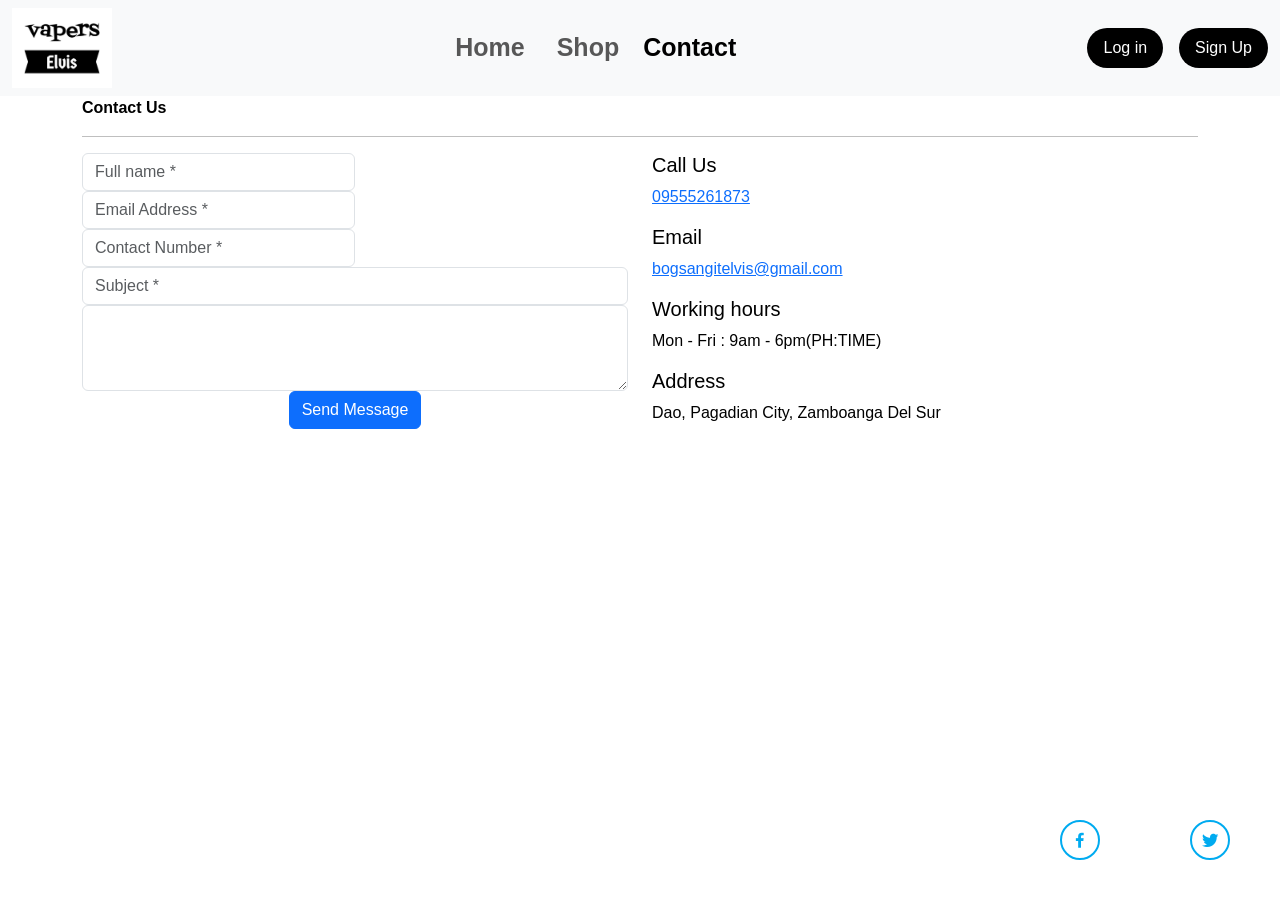
==== contact.html @ 0bd57a40 "Vape-Shop" ====
<!DOCTYPE html>
<html lang="en">
<head>
    <meta charset="UTF-8">
    <meta name="viewport" content="width=device-width, initial-scale=1.0">
    <link
    rel="stylesheet"
    href="	https://cdn.jsdelivr.net/npm/bootstrap@5.3.2/dist/css/bootstrap.min.css"
  />
  <script
    src="https://cdn.jsdelivr.net/npm/@popperjs/core@2.11.8/dist/umd/popper.min.js"
    integrity="sha384-I7E8VVD/ismYTF4hNIPjVp/Zjvgyol6VFvRkX/vR+Vc4jQkC+hVqc2pM8ODewa9r"
    crossorigin="anonymous"
  ></script>
  <script
    src="https://cdn.jsdelivr.net/npm/bootstrap@5.3.2/dist/js/bootstrap.min.js"
    integrity="sha384-BBtl+eGJRgqQAUMxJ7pMwbEyER4l1g+O15P+16Ep7Q9Q+zqX6gSbd85u4mG4QzX+"
    crossorigin="anonymous"
  ></script>
    <link
     href="https://unpkg.com/boxicons@2.1.4/css/boxicons.min.css"
      rel="stylesheet"
     />
     <link rel="stylesheet" href="style.css">
     <title>Contact</title>
  </head>
   <body>
  <nav class="navbar navbar-expand-lg bg-body-tertiary">
    <div class="container-fluid">
      <img src="images/logo-image.jpeg" width="100" height="80" />
      <button
        class="navbar-toggler shadow-none border-0"
        type="button"
        data-bs-toggle="offcanvas"
        data-bs-target="#offcanvasNavbar"
        aria-controls="offcanvasNavbar"
        aria-label="Toggle navigation"
      >
        <span class="navbar-toggler-icon"></span>
      </button>
      <div
        class="sidebar offcanvas offcanvas-start"
        tabindex="-1"
        id="offcanvasNavbar"
        aria-labelledby="offcanvasNavbarLabel"
      >
        <div class="offcanvas-header text-white border-bottom">
          <h5 class="offcanvas-title" id="offcanvasNavbarLabel">Vape Shop</h5>
          <button
            type="button"
            class="btn-close btn-close-white shadow-none"
            data-bs-dismiss="offcanvas"
            aria-label="Close"
          ></button>
        </div>
        <div class="offcanvas-body">
          <ul
            class="navbar-nav justify-content-center align-items-center fs-5 flex-grow-1 pe-3"
          >
            <li class="nav-item mx-2">
              <a class="nav-link" aria-current="page" href="index.html"
                ><strong>Home</strong></a
              >
            </li>
            <li class="nav-item mx-2">
              <a class="nav-link" href="shop.html"><strong>Shop</strong></a>
            </li>
            <li class="nav-item mx2">
              <a class="nav-link active" href="contact.html"><strong>Contact</strong></a>
            </li>
          </ul>
          <div class="d-flex justify-content-center align-items-center gap-3">
            <a
              href="login.html"
              class="text-white text-decoration-none px-3 py-2 rounded-5"
              style="background-color: black"
              >Log in</a
            >
            <a
              href="signup.html"
              class="text-white text-decoration-none px-3 py-2 rounded-5"
              style="background-color: black"
              >Sign Up</a
            >
          </div>
         
        </div>
      </div>
    </div>
  </nav>
    <section>
        <div class="container">
          <div class="row">
            <div class="col-12">
              <strong><p>Contact Us</p></strong>
              <hr />
            </div>
          </div>
        </div>
      </section>
    
      <section class="form-section">
        <div class="container">
          <div class="row">
            <div class="col-md-6">
              <form action="">
                <div class="form-row">
                  <div class="form-group col-md-6">
                    <input type="text" class="form-control" placeholder="Full name *">
    
                  </div>
                  <div class="form-group col-md-6">
                    <input type="email" class="form-control" placeholder="Email Address *">
                  </div>
                </div>
    
                <div class="form-row">
                  <div class="form-group col-md-6">
                    <input type="number" class="form-control" placeholder="Contact Number *">
    
                  </div>
                  <div class="form-group col-md-6">

                  </div>
                </div>
                <div class="form-row">
                  <div class="form-group col-md-12">
                    <input type="text" class="form-control" placeholder="Subject *">
                  </div>
                </div>
                <div class="form-row">
                  <div class="form-group col-md-12">
                      <textarea class="form-control" rows="3"></textarea>
                  </div>
                </div>
                <div class="form-row">
                    <div class="form-group col-md-12 text-center">
                       <button type="submit" class="btn btn-primary"><i class="fas fa-paper-plane"></i> Send Message</button>
                    </div>
                 </div>
    
              </form>
    
            </div>
            <div class="col-md-6 address">
                <h5>Call Us</h5>
                <p><a  class="fas fa-phone"></i> 09555261873</a><br>
                </p>
                <h5>Email</h5>
                <p>
                   <a href="mailto:simplesnippetsinfo@gmail.com"><i class="fas fa-envelope"></i> bogsangitelvis@gmail.com</a><br>
                  
    
                </p>
                <h5>Working hours</h5>
                <p>
                   Mon - Fri : 9am - 6pm(PH:TIME)
                </p>
                <h5>Address</h5>
                <p>
                  Dao, Pagadian  City, Zamboanga Del Sur
                </p>
             </div>
          </div>
        </div>
      </section>
      <div class="home-sci">
        <a href="https://www.facebook.com/elvis.bogsangit.3/" target="_blank"
          ><i class="bx bxl-facebook"></i
        ></a>
        <a href="https://twitter.com/ElvisJr92378" target="_blank"
          ><i class="bx bxl-twitter"></i
        ></a>
        
      </div>
</body>
</html>
---- style.css ----
html {
  scroll-behavior: smooth;
}

* {
  margin: 0;
  padding: 0;
  box-sizing: border-box;
  font-family: "Poppins", sans-serif;
}

body {
  background-color: #fff;
  color: #000;
}

.home {
  display: flex;
  align-items: center;
  padding: 100px 50px;
  justify-content: space-between;
  gap: 150px;
  background-color: transparent;
}

.home .skills {
  text-align: left;
}
.me-content:hover {
  transform: scale(1.1);
}
.home .me-content img {
  width: 100%;
  transform: scaleX(-1);
}
.home .me-content img {
  width: 100%;
  transform: scaleX(-1);
}

.home .home-content {
  margin-top: 20px;
}

.home .home-content h4 {
  font-size: 25px;
  font-weight: 500;
  color: black;
  margin-bottom: 12px;
}

.home .home-content p {
  font-size: 18px;
  line-height: 1.75;
  font-weight: 300;
  color: black;
}

.me-content {
  box-shadow: 0 7px 21px 0 rgba(0, 0, 0, 0.4);
  width: 40%;
  height: auto;
  aspect-ratio: 1/1;
  border-radius: 100%;
  overflow: hidden;
  flex-shrink: 0;
  transition: 0.3s;
}

.home .me-content img {
  width: 100%;
  transform: scaleX(-1);
}

.home h1 {
  font-size: 150px;
  color: maroon;
  font-family: cursive;
}

.home h2 {
  font-size: 100px;
  font-family: cursive;
}

@media only screen and (max-width: 600px) {
  .home {
    flex-direction: column;
    background-color: #fafafa;
    padding: 40px 25px;
    margin-top: 30px;
    gap: 50px;
  }

  .home h1 {
    font-size: 40px;
    color: maroon;
    font-family: cursive;
  }

  .home h2 {
    font-size: 40px;
    font-family: cursive;
  }

  .home .me-content {
    width: 100%;
    margin-bottom: 25px;
  }

  .me-content:hover {
    transform: unset;
  }
}

footer {
  background-color: #757575;
  padding: 15px 50px;
  text-align: center;
  color: #fff;
  font-size: 14px;
}

.home-sci {
  position: absolute;
  bottom: 40px;
  right: 50px;
  width: 170px;
  display: flex;
  justify-content: space-between;
}

.home-sci a {
  position: relative;
  display: inline-flex;
  justify-content: center;
  align-items: center;
  width: 40px;
  height: 40px;
  background: transparent;
  border: 2px solid #00abf0;
  border-radius: 50%;
  font-size: 20px;
  color: #00abf0;
  text-decoration: none;
  z-index: 1;
  overflow: hidden;
  transition: 0.5s;
}

.home-sci a:hover {
  color: #fff;
}

.home-sci a::before {
  content: "";
  position: absolute;
  top: 0;
  left: 0;
  width: 0;
  height: 100%;
  background: #00abf0;
  z-index: -1;
  transition: 0.5s;
}

.home-sci a:hover::before {
  width: 100%;
}

@media only screen and (max-width: 600px) {
  .home-sci {
    position: unset;
    width: 100%;
    display: flex;
    justify-content: center;
    gap: 40px;
  }
}

.shop h3 {
  text-align: center;
}

.shop p {
  text-align: center;
}

.shop .vape {
  display: flex;
  flex-wrap: wrap;
  justify-content: center;
  align-items: center;
  gap: 0.8rem;
  margin: 6rem 0;
}

.shop .vape .pods {
  width: 300px;
  border: 1px solid #eeeeee;
  padding: 1rem;
}

.shop .vape .pods img {
  height: 150px;
  display: block;
  margin: auto;
}

.shop .vape .pods button {
  background-color: red;
  border: 0;
  border-radius: 5px;
  padding: 1rem 2rem;
  font-weight: bold;
  color: #f1f1f1;
  cursor: pointer;
  display: block;
  margin: auto;
}

.contact-section {
  background-color: #fafafa;
  padding: 100px 50px;
  display: flex;
  align-items: center;
  justify-content: center;
  gap: 75px;
}
.contact-section .contact-form {
  width: 100%;
  max-width: 700px;
}
#fcf-form {
  display: block;
}

.fcf-body {
  margin: 0;
  font-size: 1rem;
  font-weight: 400;
  line-height: 1.5;
  color: #000;
  text-align: left;
  background-color: #fff;
  padding: 30px;
  border-radius: 10px;
  margin-top: 30px;
  box-shadow: 0 7px 21px 0 rgba(0, 0, 0, 0.1);
}

.fcf-form-group {
  margin-bottom: 1rem;
}

.fcf-input-group {
  position: relative;
  display: -ms-flexbox;
  display: flex;
  -ms-flex-wrap: wrap;
  flex-wrap: wrap;
  -ms-flex-align: stretch;
  align-items: stretch;
  width: 100%;
}

.fcf-form-control {
  display: block;
  width: 100%;
  height: calc(1.5em + 0.75rem + 2px);
  padding: 0.375rem 0.75rem;
  font-size: 1rem;
  font-weight: 400;
  line-height: 1.5;
  color: #495057;
  background-color: #fff;
  background-clip: padding-box;
  border: 1px solid #ced4da;
  outline: none;
  border-radius: 0.25rem;
  transition: border-color 0.15s ease-in-out, box-shadow 0.15s ease-in-out;
}

.fcf-form-control:focus {
  border: 1px solid #313131;
}

select.fcf-form-control[size],
select.fcf-form-control[multiple] {
  height: auto;
}

textarea.fcf-form-control {
  font-family: -apple-system, Arial, sans-serif;
  height: auto;
}

label.fcf-label {
  display: inline-block;
  margin-bottom: 0.5rem;
}

.fcf-credit {
  padding-top: 10px;
  font-size: 0.9rem;
  color: #545b62;
}

.fcf-credit a {
  color: #545b62;
  text-decoration: underline;
}

.fcf-credit a:hover {
  color: #0056b3;
  text-decoration: underline;
}

.fcf-btn {
  display: inline-block;
  font-weight: 400;
  color: #212529;
  text-align: center;
  vertical-align: middle;
  cursor: pointer;
  -webkit-user-select: none;
  -moz-user-select: none;
  -ms-user-select: none;
  user-select: none;
  background-color: transparent;
  border: 1px solid transparent;
  padding: 0.375rem 0.75rem;
  font-size: 1rem;
  line-height: 1.5;
  border-radius: 0.25rem;
  transition: color 0.15s ease-in-out, background-color 0.15s ease-in-out,
    border-color 0.15s ease-in-out, box-shadow 0.15s ease-in-out;
}

@media (prefers-reduced-motion: reduce) {
  .fcf-btn {
    transition: none;
  }
}

.fcf-btn:hover {
  color: #212529;
  text-decoration: none;
}

.fcf-btn:focus,
.fcf-btn.focus {
  outline: 0;
  box-shadow: 0 0 0 0.2rem rgba(0, 123, 255, 0.25);
}

.fcf-btn-primary {
  color: #fff;
  background-color: #00abf0;
  border-color: #00abf0;
}

.fcf-btn-primary:hover {
  color: #fff;
  background-color: #009ad8;
  border-color: #009ad8;
}

.fcf-btn-primary:focus,
.fcf-btn-primary.focus {
  color: #fff;
  background-color: #0069d9;
  border-color: #0062cc;
  box-shadow: 0 0 0 0.2rem rgba(38, 143, 255, 0.5);
}

.fcf-btn-lg,
.fcf-btn-group-lg > .fcf-btn {
  padding: 0.5rem 1rem;
  font-size: 1.25rem;
  line-height: 1.5;
  border-radius: 0;
}

.fcf-btn-block {
  display: block;
  width: 100%;
  margin-top: 30px;
}

.fcf-btn-block + .fcf-btn-block {
  margin-top: 0.5rem;
}

input[type="submit"].fcf-btn-block,
input[type="reset"].fcf-btn-block,
input[type="button"].fcf-btn-block {
  width: 100%;
}

.contact-section {
  background-color: #fafafa;
  padding: 100px 50px;
  display: flex;
  align-items: center;
  justify-content: center;
  gap: 75px;
}
.contact-section .details {
  color: #000;
  font-size: 20px;
  display: flex;
  flex-direction: column;
  align-items: flex-start;
  row-gap: 20px;
  padding: 120px 30px;
  border-right: 1px solid #dadada;
}
.contact-section .details a {
  display: flex;
  align-items: center;
  gap: 10px;
}
.contact-section .details a:link,
.contact-section .details a:visited,
.contact-section .details a:hover,
.contact-section .details a:active {
  text-decoration: none;
  color: #000;
}
.contact-section .details .fa {
  color: #00abf0;
  text-align: left;
  width: auto;
}
.contact-section .details a span {
  line-height: 1;
}
.contact-section .contact-form {
  width: 100%;
  max-width: 700px;
}

.contact-section .mobile-title {
  display: none;
}

@media (max-width: 991px) {
  .sidebar {
    background-color: rgb(255, 255, 255, 0.15);
    backdrop-filter: blur(10px);
  }
}

.nav-item {
  font-size: 25px;
}
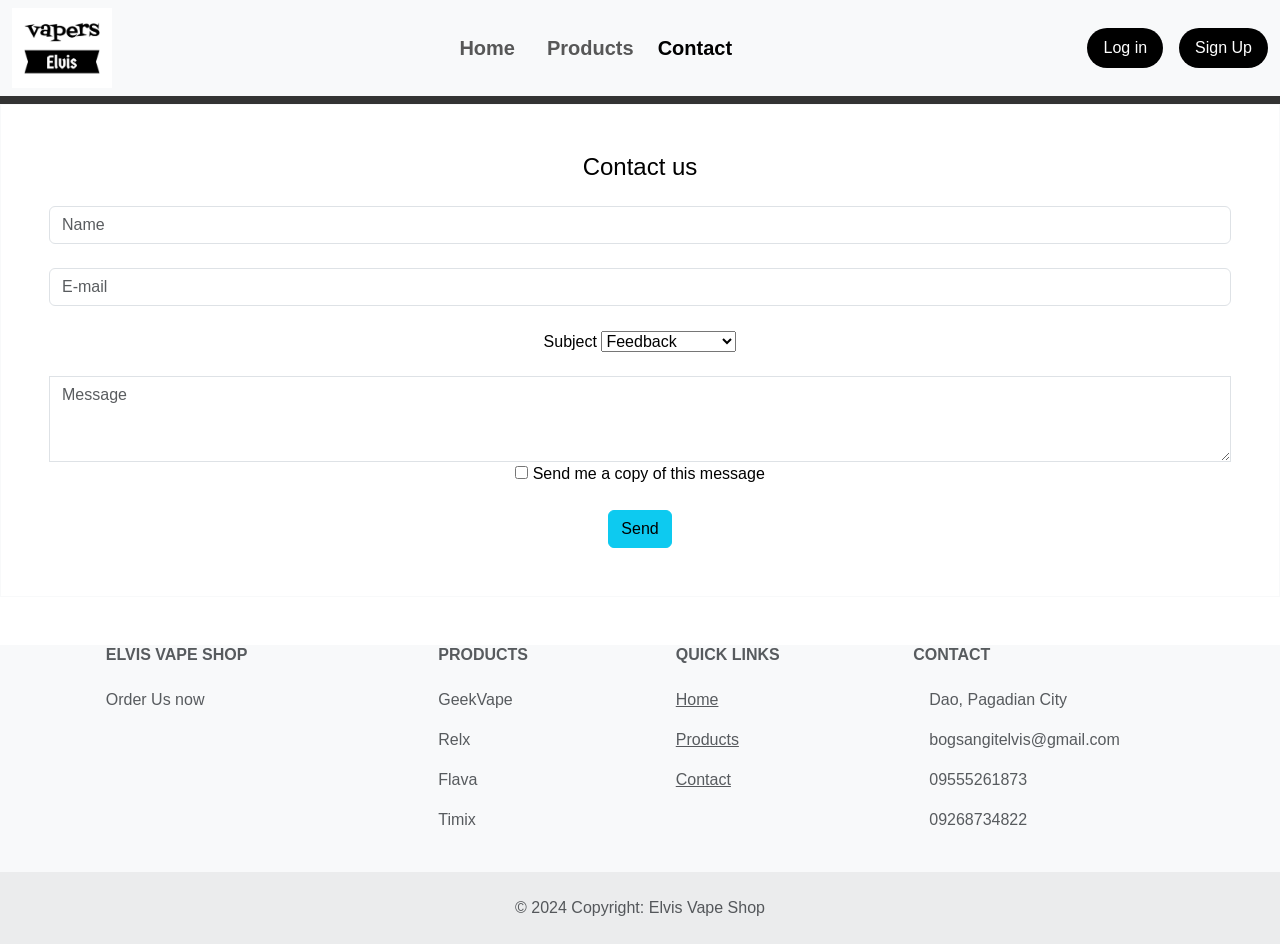
==== commit 78588ce0: "final" ====
--- a/contact.html
+++ b/contact.html
@@ -63,7 +63,7 @@
               >
             </li>
             <li class="nav-item mx-2">
-              <a class="nav-link" href="shop.html"><strong>Shop</strong></a>
+              <a class="nav-link" href="products.html"><strong>Products</strong></a>
             </li>
             <li class="nav-item mx2">
               <a class="nav-link active" href="contact.html"><strong>Contact</strong></a>
@@ -88,90 +88,139 @@
       </div>
     </div>
   </nav>
-    <section>
-        <div class="container">
-          <div class="row">
-            <div class="col-12">
-              <strong><p>Contact Us</p></strong>
-              <hr />
+  <div id="intro" class="bg-image shadow-2-strong">
+    <div class="mask" style="background-color: rgba(0, 0, 0, 0.8)">
+      <div
+        class="container d-flex align-items-center justify-content-center text-center h-100"
+      >
+        <div class="text-white" data-mdb-theme="dark">
+          <h1 class="mb-6"></h1>
+    
+        </div>
+      </div>
+    </div>
+  </div>
+     
+<form class="text-center border border-light p-5" action="#!">
+
+  <p class="h4 mb-4">Contact us</p>
+
+
+  <input type="text" id="defaultContactFormName" class="form-control mb-4" placeholder="Name">
+
+ 
+  <input type="email" id="defaultContactFormEmail" class="form-control mb-4" placeholder="E-mail">
+
+  
+  <label>Subject</label>
+  <select class="browser-default custom-select mb-4">
+      <option value="" disabled>Choose option</option>
+      <option value="1" selected>Feedback</option>
+      <option value="2">Report a bug</option>
+      <option value="3">Feature request</option>
+      <option value="4">Feature request</option>
+  </select>
+
+
+  <div class="form-group">
+      <textarea class="form-control rounded-0" id="exampleFormControlTextarea2" rows="3" placeholder="Message"></textarea>
+  </div>
+
+
+  <div class="custom-control custom-checkbox mb-4">
+      <input type="checkbox" class="custom-control-input" id="defaultContactFormCopy">
+      <label class="custom-control-label" for="defaultContactFormCopy">Send me a copy of this message</label>
+  </div>
+
+  <button class="btn btn-info btn-block" type="submit">Send</button>
+
+</form>
+
+       
+  
+<footer class="text-center text-lg-start bg-body-tertiary text-muted">
+  
+      
+        <section class="">
+          <div class="container text-center text-md-start mt-5">
+          
+            <div class="row mt-3">
+            
+              <div class="col-md-3 col-lg-4 col-xl-3 mx-auto mb-4">
+            
+                <h6 class="text-uppercase fw-bold mb-4">
+                  <i class="fas fa-gem me-0"></i>Elvis Vape Shop
+                </h6>
+                <p>
+                  Order Us now
+                </p>
+              </div>
+           
+  
+            
+              <div class="col-md-2 col-lg-2 col-xl-2 mx-auto mb-4">
+          
+                <h6 class="text-uppercase fw-bold mb-4">Products</h6>
+                <p>
+                  <a>GeekVape</a>
+                </p>
+                <p>
+                  <a >Relx</a>
+                </p>
+                <p>
+                  <a>Flava</a>
+                </p>
+                <p>
+                  <a>Timix</a>
+                </p>
+              </div>
+         
+  
+            
+              <div class="col-md-3 col-lg-2 col-xl-2 mx-auto mb-4">
+             
+                <h6 class="text-uppercase fw-bold mb-4">Quick Links</h6>
+                <p>
+                  <a href="index.html" class="text-reset">Home</a>
+                </p>
+                <p>
+                  <a href="products.html" class="text-reset">Products</a>
+                </p>
+                <p>
+                  <a href="contact.html" class="text-reset">Contact</a>
+                </p>
+               
+              </div>
+              <div class="col-md-4 col-lg-3 col-xl-3 mx-auto mb-md-0 mb-4">
+           
+                <h6 class="text-uppercase fw-bold mb-4">Contact</h6>
+                <p><i class="fas fa-home me-3"></i> Dao, Pagadian City</p>
+                <p>
+                  <i class="fas fa-envelope me-3"></i>
+                  bogsangitelvis@gmail.com
+                </p>
+                <p><i class="fas fa-phone me-3"></i> 09555261873</p>
+                <p><i class="fas fa-print me-3"></i> 09268734822</p>
+              </div>
+          
+          
             </div>
+        
           </div>
-        </div>
-      </section>
-    
-      <section class="form-section">
-        <div class="container">
-          <div class="row">
-            <div class="col-md-6">
-              <form action="">
-                <div class="form-row">
-                  <div class="form-group col-md-6">
-                    <input type="text" class="form-control" placeholder="Full name *">
-    
-                  </div>
-                  <div class="form-group col-md-6">
-                    <input type="email" class="form-control" placeholder="Email Address *">
-                  </div>
-                </div>
-    
-                <div class="form-row">
-                  <div class="form-group col-md-6">
-                    <input type="number" class="form-control" placeholder="Contact Number *">
-    
-                  </div>
-                  <div class="form-group col-md-6">
-
-                  </div>
-                </div>
-                <div class="form-row">
-                  <div class="form-group col-md-12">
-                    <input type="text" class="form-control" placeholder="Subject *">
-                  </div>
-                </div>
-                <div class="form-row">
-                  <div class="form-group col-md-12">
-                      <textarea class="form-control" rows="3"></textarea>
-                  </div>
-                </div>
-                <div class="form-row">
-                    <div class="form-group col-md-12 text-center">
-                       <button type="submit" class="btn btn-primary"><i class="fas fa-paper-plane"></i> Send Message</button>
-                    </div>
-                 </div>
-    
-              </form>
-    
-            </div>
-            <div class="col-md-6 address">
-                <h5>Call Us</h5>
-                <p><a  class="fas fa-phone"></i> 09555261873</a><br>
-                </p>
-                <h5>Email</h5>
-                <p>
-                   <a href="mailto:simplesnippetsinfo@gmail.com"><i class="fas fa-envelope"></i> bogsangitelvis@gmail.com</a><br>
-                  
-    
-                </p>
-                <h5>Working hours</h5>
-                <p>
-                   Mon - Fri : 9am - 6pm(PH:TIME)
-                </p>
-                <h5>Address</h5>
-                <p>
-                  Dao, Pagadian  City, Zamboanga Del Sur
-                </p>
-             </div>
-          </div>
-        </div>
-      </section>
-      <div class="home-sci">
-        <a href="https://www.facebook.com/elvis.bogsangit.3/" target="_blank"
-          ><i class="bx bxl-facebook"></i
-        ></a>
-        <a href="https://twitter.com/ElvisJr92378" target="_blank"
-          ><i class="bx bxl-twitter"></i
-        ></a>
+        </section>
+     
+  
+       
+        <div
+          class="text-center p-4"
+          style="background-color: rgba(0, 0, 0, 0.05)"
+        >
+          © 2024 Copyright:
         
-      </div>
+            Elvis Vape Shop</a
+          >
+        </div>
+     
+      </footer>
 </body>
 </html>
--- a/style.css
+++ b/style.css
@@ -112,346 +112,3 @@
     transform: unset;
   }
 }
-
-footer {
-  background-color: #757575;
-  padding: 15px 50px;
-  text-align: center;
-  color: #fff;
-  font-size: 14px;
-}
-
-.home-sci {
-  position: absolute;
-  bottom: 40px;
-  right: 50px;
-  width: 170px;
-  display: flex;
-  justify-content: space-between;
-}
-
-.home-sci a {
-  position: relative;
-  display: inline-flex;
-  justify-content: center;
-  align-items: center;
-  width: 40px;
-  height: 40px;
-  background: transparent;
-  border: 2px solid #00abf0;
-  border-radius: 50%;
-  font-size: 20px;
-  color: #00abf0;
-  text-decoration: none;
-  z-index: 1;
-  overflow: hidden;
-  transition: 0.5s;
-}
-
-.home-sci a:hover {
-  color: #fff;
-}
-
-.home-sci a::before {
-  content: "";
-  position: absolute;
-  top: 0;
-  left: 0;
-  width: 0;
-  height: 100%;
-  background: #00abf0;
-  z-index: -1;
-  transition: 0.5s;
-}
-
-.home-sci a:hover::before {
-  width: 100%;
-}
-
-@media only screen and (max-width: 600px) {
-  .home-sci {
-    position: unset;
-    width: 100%;
-    display: flex;
-    justify-content: center;
-    gap: 40px;
-  }
-}
-
-.shop h3 {
-  text-align: center;
-}
-
-.shop p {
-  text-align: center;
-}
-
-.shop .vape {
-  display: flex;
-  flex-wrap: wrap;
-  justify-content: center;
-  align-items: center;
-  gap: 0.8rem;
-  margin: 6rem 0;
-}
-
-.shop .vape .pods {
-  width: 300px;
-  border: 1px solid #eeeeee;
-  padding: 1rem;
-}
-
-.shop .vape .pods img {
-  height: 150px;
-  display: block;
-  margin: auto;
-}
-
-.shop .vape .pods button {
-  background-color: red;
-  border: 0;
-  border-radius: 5px;
-  padding: 1rem 2rem;
-  font-weight: bold;
-  color: #f1f1f1;
-  cursor: pointer;
-  display: block;
-  margin: auto;
-}
-
-.contact-section {
-  background-color: #fafafa;
-  padding: 100px 50px;
-  display: flex;
-  align-items: center;
-  justify-content: center;
-  gap: 75px;
-}
-.contact-section .contact-form {
-  width: 100%;
-  max-width: 700px;
-}
-#fcf-form {
-  display: block;
-}
-
-.fcf-body {
-  margin: 0;
-  font-size: 1rem;
-  font-weight: 400;
-  line-height: 1.5;
-  color: #000;
-  text-align: left;
-  background-color: #fff;
-  padding: 30px;
-  border-radius: 10px;
-  margin-top: 30px;
-  box-shadow: 0 7px 21px 0 rgba(0, 0, 0, 0.1);
-}
-
-.fcf-form-group {
-  margin-bottom: 1rem;
-}
-
-.fcf-input-group {
-  position: relative;
-  display: -ms-flexbox;
-  display: flex;
-  -ms-flex-wrap: wrap;
-  flex-wrap: wrap;
-  -ms-flex-align: stretch;
-  align-items: stretch;
-  width: 100%;
-}
-
-.fcf-form-control {
-  display: block;
-  width: 100%;
-  height: calc(1.5em + 0.75rem + 2px);
-  padding: 0.375rem 0.75rem;
-  font-size: 1rem;
-  font-weight: 400;
-  line-height: 1.5;
-  color: #495057;
-  background-color: #fff;
-  background-clip: padding-box;
-  border: 1px solid #ced4da;
-  outline: none;
-  border-radius: 0.25rem;
-  transition: border-color 0.15s ease-in-out, box-shadow 0.15s ease-in-out;
-}
-
-.fcf-form-control:focus {
-  border: 1px solid #313131;
-}
-
-select.fcf-form-control[size],
-select.fcf-form-control[multiple] {
-  height: auto;
-}
-
-textarea.fcf-form-control {
-  font-family: -apple-system, Arial, sans-serif;
-  height: auto;
-}
-
-label.fcf-label {
-  display: inline-block;
-  margin-bottom: 0.5rem;
-}
-
-.fcf-credit {
-  padding-top: 10px;
-  font-size: 0.9rem;
-  color: #545b62;
-}
-
-.fcf-credit a {
-  color: #545b62;
-  text-decoration: underline;
-}
-
-.fcf-credit a:hover {
-  color: #0056b3;
-  text-decoration: underline;
-}
-
-.fcf-btn {
-  display: inline-block;
-  font-weight: 400;
-  color: #212529;
-  text-align: center;
-  vertical-align: middle;
-  cursor: pointer;
-  -webkit-user-select: none;
-  -moz-user-select: none;
-  -ms-user-select: none;
-  user-select: none;
-  background-color: transparent;
-  border: 1px solid transparent;
-  padding: 0.375rem 0.75rem;
-  font-size: 1rem;
-  line-height: 1.5;
-  border-radius: 0.25rem;
-  transition: color 0.15s ease-in-out, background-color 0.15s ease-in-out,
-    border-color 0.15s ease-in-out, box-shadow 0.15s ease-in-out;
-}
-
-@media (prefers-reduced-motion: reduce) {
-  .fcf-btn {
-    transition: none;
-  }
-}
-
-.fcf-btn:hover {
-  color: #212529;
-  text-decoration: none;
-}
-
-.fcf-btn:focus,
-.fcf-btn.focus {
-  outline: 0;
-  box-shadow: 0 0 0 0.2rem rgba(0, 123, 255, 0.25);
-}
-
-.fcf-btn-primary {
-  color: #fff;
-  background-color: #00abf0;
-  border-color: #00abf0;
-}
-
-.fcf-btn-primary:hover {
-  color: #fff;
-  background-color: #009ad8;
-  border-color: #009ad8;
-}
-
-.fcf-btn-primary:focus,
-.fcf-btn-primary.focus {
-  color: #fff;
-  background-color: #0069d9;
-  border-color: #0062cc;
-  box-shadow: 0 0 0 0.2rem rgba(38, 143, 255, 0.5);
-}
-
-.fcf-btn-lg,
-.fcf-btn-group-lg > .fcf-btn {
-  padding: 0.5rem 1rem;
-  font-size: 1.25rem;
-  line-height: 1.5;
-  border-radius: 0;
-}
-
-.fcf-btn-block {
-  display: block;
-  width: 100%;
-  margin-top: 30px;
-}
-
-.fcf-btn-block + .fcf-btn-block {
-  margin-top: 0.5rem;
-}
-
-input[type="submit"].fcf-btn-block,
-input[type="reset"].fcf-btn-block,
-input[type="button"].fcf-btn-block {
-  width: 100%;
-}
-
-.contact-section {
-  background-color: #fafafa;
-  padding: 100px 50px;
-  display: flex;
-  align-items: center;
-  justify-content: center;
-  gap: 75px;
-}
-.contact-section .details {
-  color: #000;
-  font-size: 20px;
-  display: flex;
-  flex-direction: column;
-  align-items: flex-start;
-  row-gap: 20px;
-  padding: 120px 30px;
-  border-right: 1px solid #dadada;
-}
-.contact-section .details a {
-  display: flex;
-  align-items: center;
-  gap: 10px;
-}
-.contact-section .details a:link,
-.contact-section .details a:visited,
-.contact-section .details a:hover,
-.contact-section .details a:active {
-  text-decoration: none;
-  color: #000;
-}
-.contact-section .details .fa {
-  color: #00abf0;
-  text-align: left;
-  width: auto;
-}
-.contact-section .details a span {
-  line-height: 1;
-}
-.contact-section .contact-form {
-  width: 100%;
-  max-width: 700px;
-}
-
-.contact-section .mobile-title {
-  display: none;
-}
-
-@media (max-width: 991px) {
-  .sidebar {
-    background-color: rgb(255, 255, 255, 0.15);
-    backdrop-filter: blur(10px);
-  }
-}
-
-.nav-item {
-  font-size: 25px;
-}
